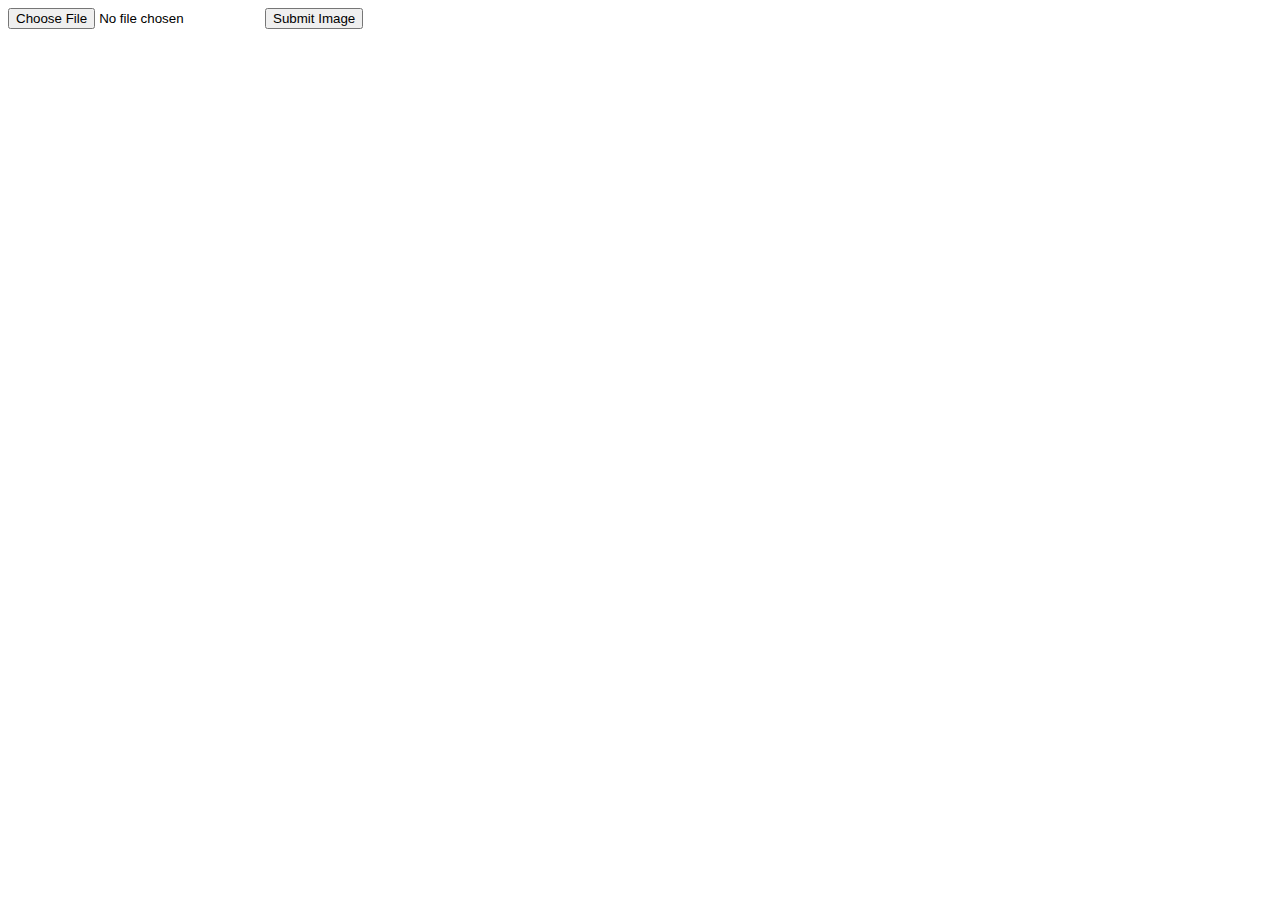
==== templates/index.html @ 07d02402 "First Commit" ====
<!DOCTYPE html>
<html lang="en">
<head>
    <meta charset="UTF-8">
    <meta http-equiv="X-UA-Compatible" content="IE=edge">
    <meta name="viewport" content="width=device-width, initial-scale=1.0">
    <link rel="stylesheet" href="https://cdn.jsdelivr.net/npm/bootstrap@5.2.3/dist/css/bootstrap.min.css" integrity="sha384-rbsA2VBKQhggwzxH7pPCaAqO46MgnOM80zW1RWuH61DGLwZJEdK2Kadq2F9CUG65" crossorigin="anonymous">    
    <title>Document</title>
</head>
<body>
    <!-- <form method="post" action="/uploadImage" enctype="multipart/form-data">
        <dl>
            <p>
                <input type="file" name="file" class="form-control" autocomplete="off" required>
            </p>
        </dl>
        <p>
            <input type="submit" value="Submit" class="btn btn-info">
        </p>

    </form> -->

    <input type="file" id="inputImg" accept="image/*">
    <button id="submitImg" class="btn btn-info">Submit Image</button>

    <script src="../static/js/app.js"></script>


</body>
</html>
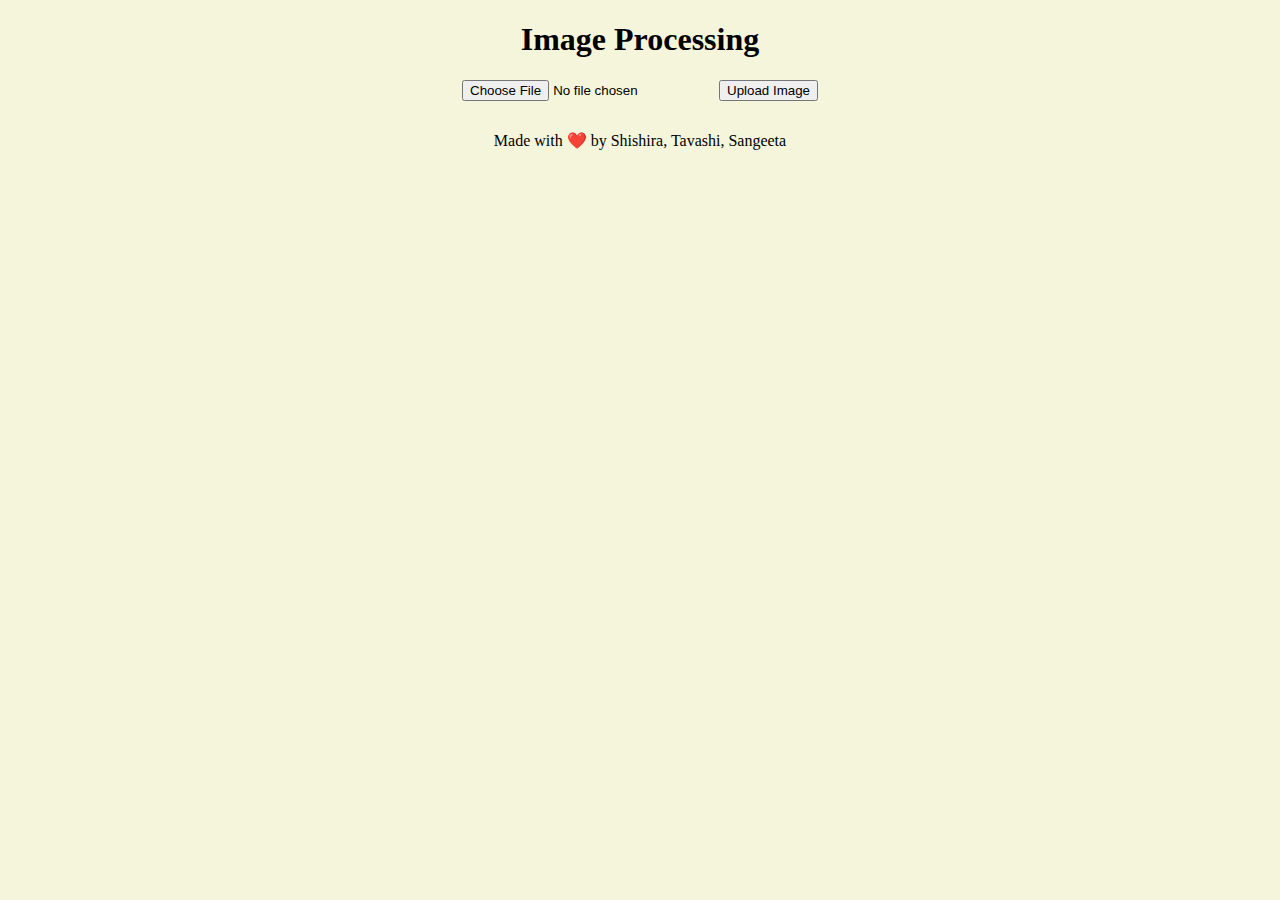
==== commit ca621d25: "Image processing done" ====
--- a/templates/index.html
+++ b/templates/index.html
@@ -5,7 +5,8 @@
     <meta http-equiv="X-UA-Compatible" content="IE=edge">
     <meta name="viewport" content="width=device-width, initial-scale=1.0">
     <link rel="stylesheet" href="https://cdn.jsdelivr.net/npm/bootstrap@5.2.3/dist/css/bootstrap.min.css" integrity="sha384-rbsA2VBKQhggwzxH7pPCaAqO46MgnOM80zW1RWuH61DGLwZJEdK2Kadq2F9CUG65" crossorigin="anonymous">    
-    <title>Document</title>
+    <link rel="stylesheet" href="../static/css/styles.css" >
+    <title>Image Processing</title>
 </head>
 <body>
     <!-- <form method="post" action="/uploadImage" enctype="multipart/form-data">
@@ -19,10 +20,12 @@
         </p>
 
     </form> -->
-
-    <input type="file" id="inputImg" accept="image/*">
-    <button id="submitImg" class="btn btn-info">Submit Image</button>
-
+    <div style="text-align: center; margin-top: 20px;">
+        <h1>Image Processing</h1>
+        <input type="file" id="inputImg" accept="image/*" class="btn btn-info">
+        <button id="submitImg" class="btn btn-info">Upload Image</button>
+        <p style="margin-top: 30px;">Made with ❤️ by Shishira, Tavashi, Sangeeta</p>
+    </div>
     <script src="../static/js/app.js"></script>
 
 
--- a/static/css/styles.css
+++ b/static/css/styles.css
@@ -0,0 +1,3 @@
+body{
+    background-color: beige
+}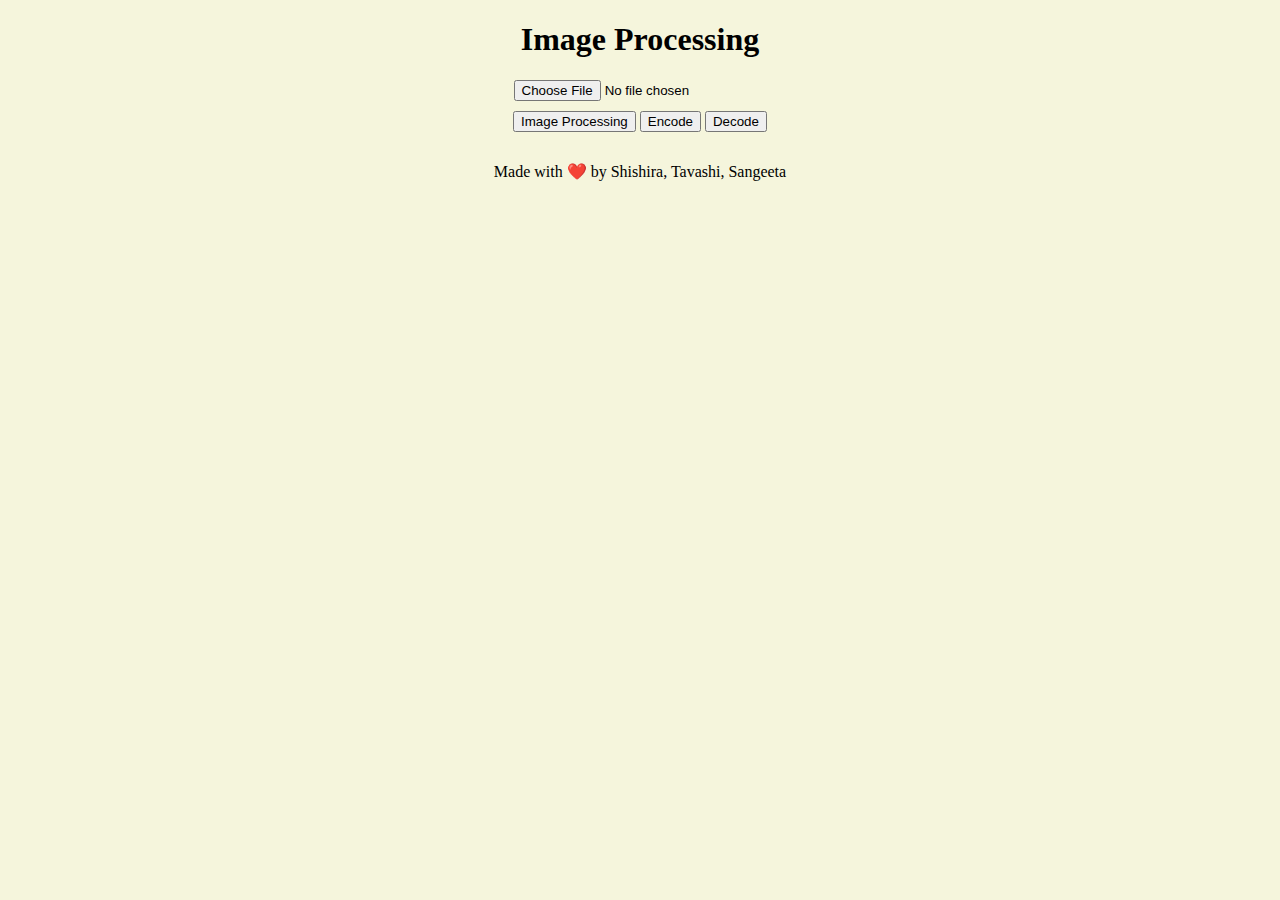
==== commit 901acf9c: "Added steganography" ====
--- a/templates/index.html
+++ b/templates/index.html
@@ -20,10 +20,14 @@
         </p>
 
     </form> -->
+    <div style="margin-top: 0px;"></div>
     <div style="text-align: center; margin-top: 20px;">
         <h1>Image Processing</h1>
-        <input type="file" id="inputImg" accept="image/*" class="btn btn-info">
-        <button id="submitImg" class="btn btn-info">Upload Image</button>
+        <input type="file" id="inputImg" accept="image/*" class="btn btn-info"><br>
+        <button id="imageProcessing" class="btn btn-info">Image Processing</button>
+        <button id="stegEncode" class="btn btn-info">Encode</button>
+        <button id="stegDecode" class="btn btn-info">Decode</button>
+
         <p style="margin-top: 30px;">Made with ❤️ by Shishira, Tavashi, Sangeeta</p>
     </div>
     <script src="../static/js/app.js"></script>
--- a/static/css/styles.css
+++ b/static/css/styles.css
@@ -1,3 +1,8 @@
 body{
     background-color: beige
-}+}
+
+#inputImg{
+    margin-bottom: 10px;
+}
+
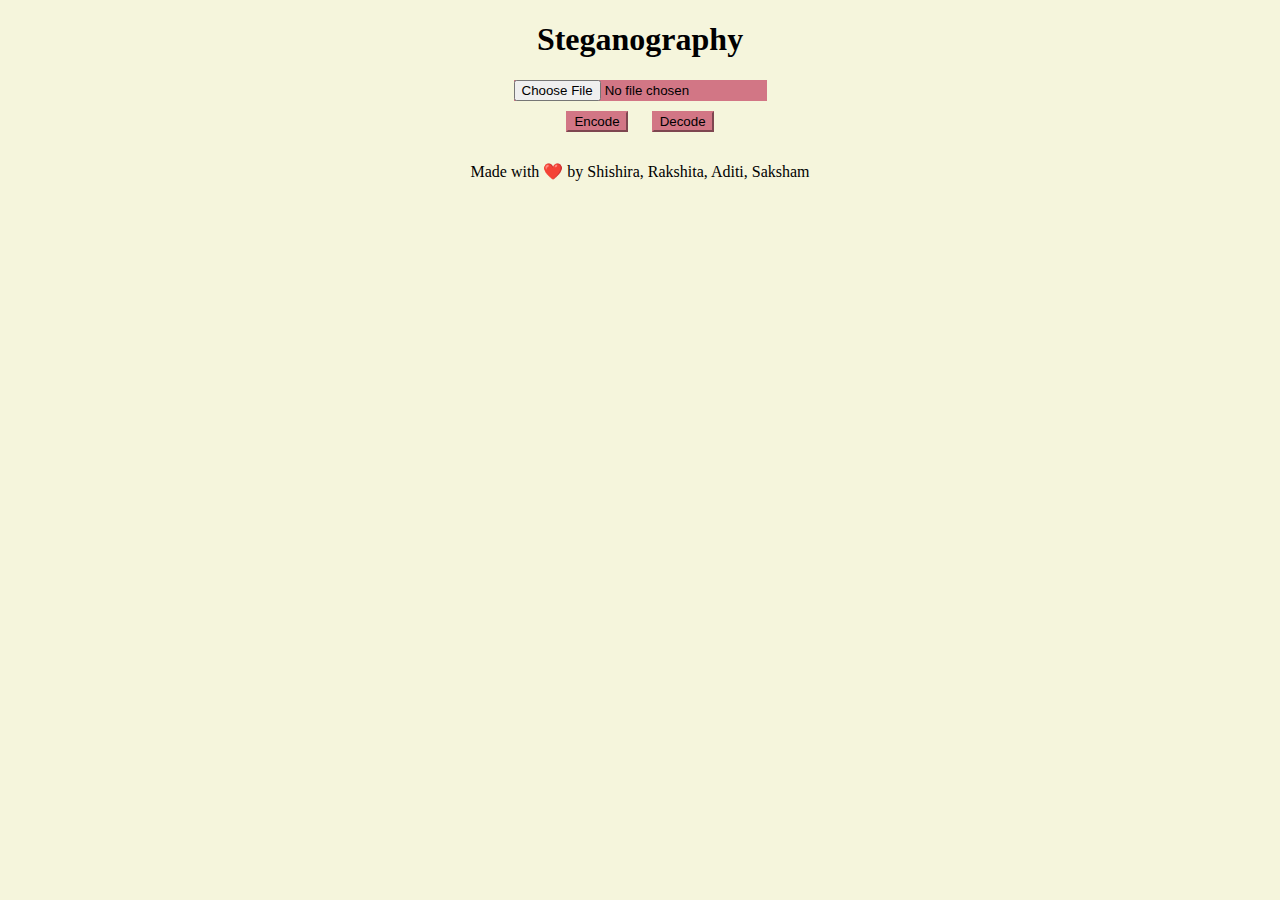
==== commit 999cfe97: "internship" ====
--- a/templates/index.html
+++ b/templates/index.html
@@ -9,26 +9,16 @@
     <title>Image Processing</title>
 </head>
 <body>
-    <!-- <form method="post" action="/uploadImage" enctype="multipart/form-data">
-        <dl>
-            <p>
-                <input type="file" name="file" class="form-control" autocomplete="off" required>
-            </p>
-        </dl>
-        <p>
-            <input type="submit" value="Submit" class="btn btn-info">
-        </p>
 
-    </form> -->
     <div style="margin-top: 0px;"></div>
     <div style="text-align: center; margin-top: 20px;">
-        <h1>Image Processing</h1>
+        <h1>Steganography</h1>
         <input type="file" id="inputImg" accept="image/*" class="btn btn-info"><br>
-        <button id="imageProcessing" class="btn btn-info">Image Processing</button>
-        <button id="stegEncode" class="btn btn-info">Encode</button>
-        <button id="stegDecode" class="btn btn-info">Decode</button>
+        <!-- <button id="imageProcessing" class="btn btn-info">Image Processing</button> -->
+        <button id="stegEncode" class="btn btn-info abc">Encode</button>
+        <button id="stegDecode" class="btn btn-info abc">Decode</button>
 
-        <p style="margin-top: 30px;">Made with ❤️ by Shishira, Tavashi, Sangeeta</p>
+        <p style="margin-top: 30px;">Made with ❤️ by Shishira, Rakshita, Aditi, Saksham</p>
     </div>
     <script src="../static/js/app.js"></script>
 
--- a/static/css/styles.css
+++ b/static/css/styles.css
@@ -6,3 +6,22 @@
     margin-bottom: 10px;
 }
 
+.abc{
+    margin-left: 10px;
+    margin-right: 10px;
+}
+
+.btn{
+    background-color:#d27685;
+    border-color: #d27685;
+    
+}
+
+.btn:hover{
+    background-color: #d27685;
+}
+
+.btn:active{
+    background-color: #d27685;
+
+}